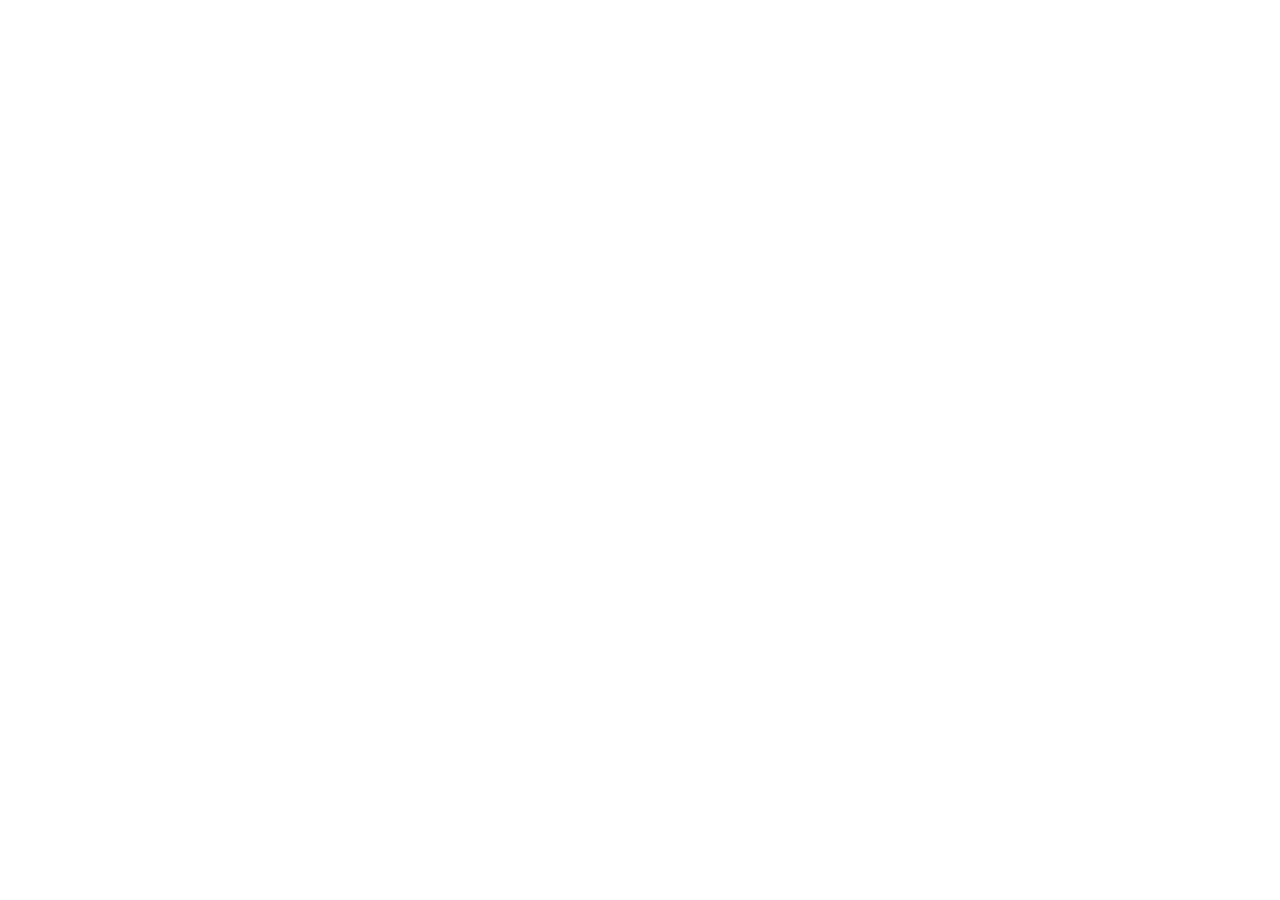
==== synonyms/index.html @ 4580f719 "Add files via upload" ====
<!doctype html>
<html lang="en">
  <head>
    <meta charset="UTF-8" />
    <link rel="icon" type="image/svg+xml" href="/vite.svg" />
    <meta name="viewport" content="width=device-width, initial-scale=1.0" />
    <title>Specialty Synonyms</title>
    <script type="module" crossorigin src="/assets/index-JRxyMXLc.js"></script>
    <link rel="stylesheet" crossorigin href="/assets/index-dJjSjtn8.css">
  </head>
  <body>
    <div id="root"></div>
  </body>
</html>
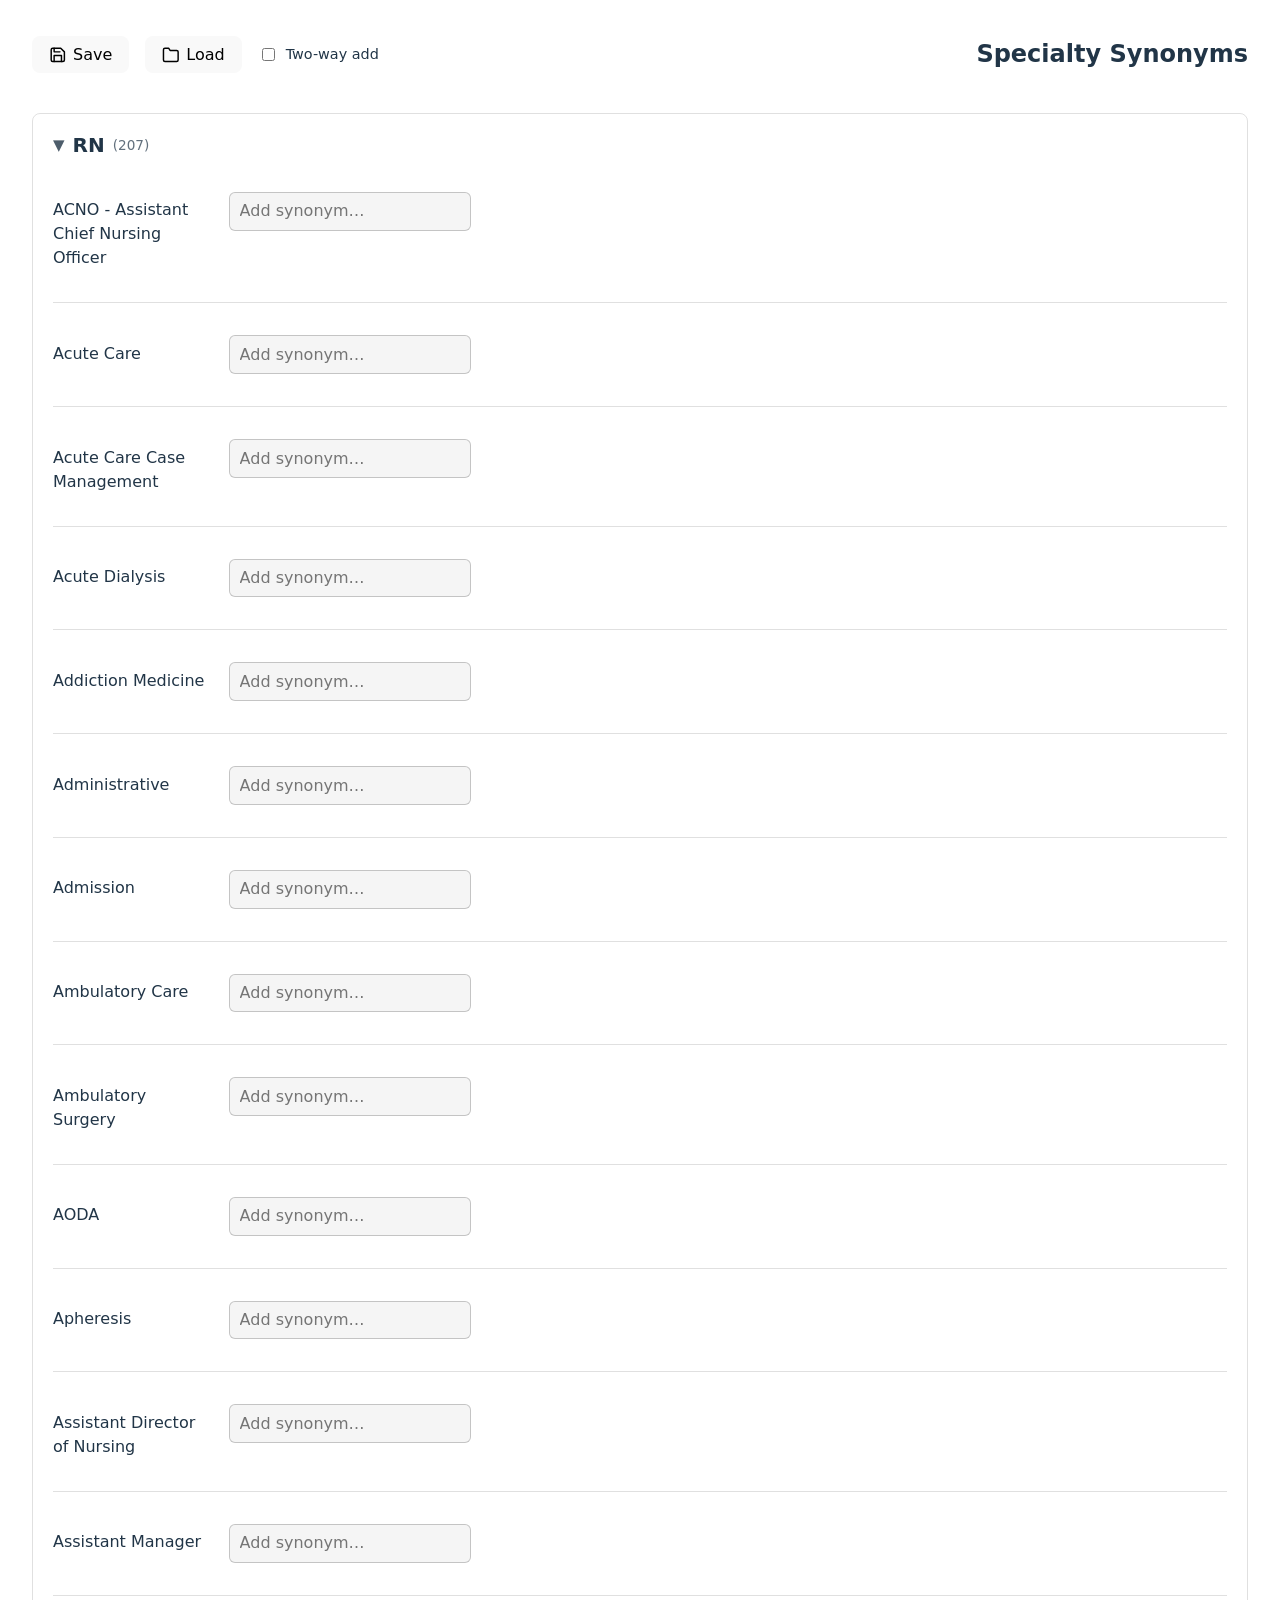
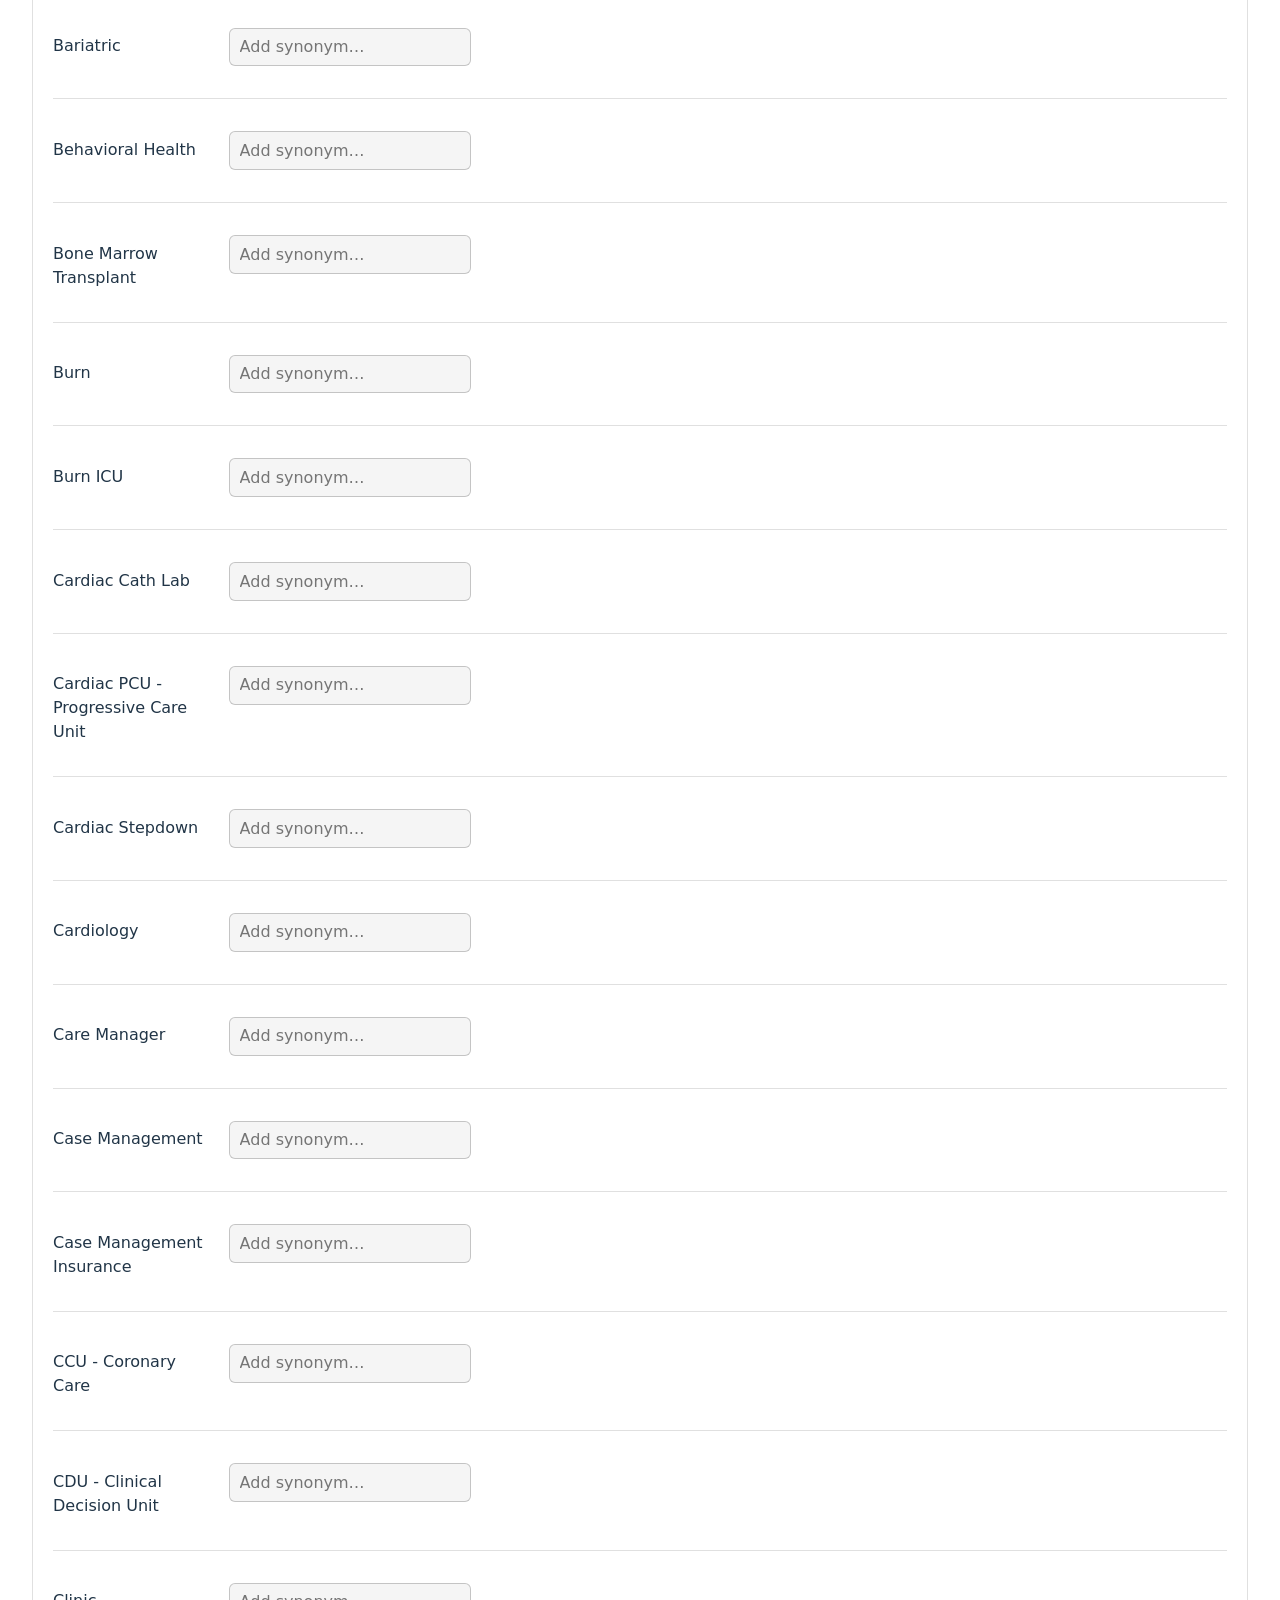
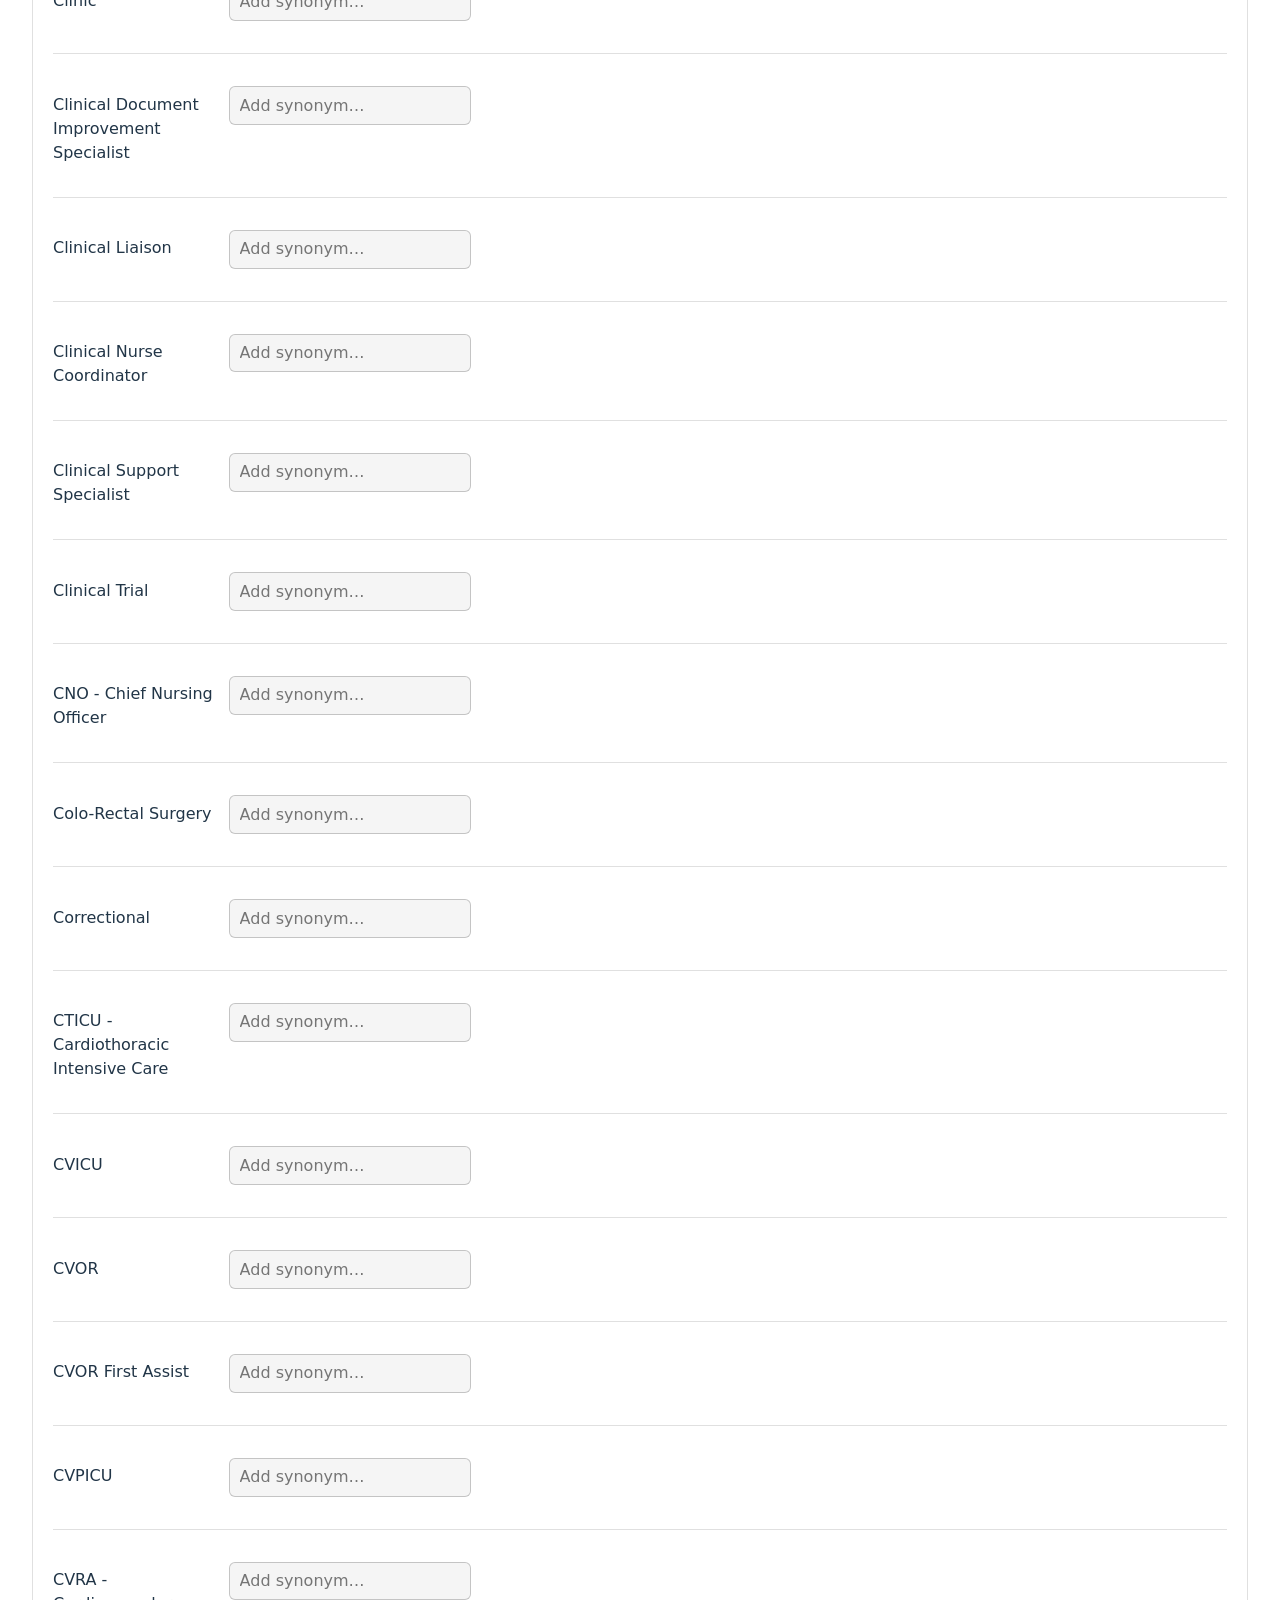
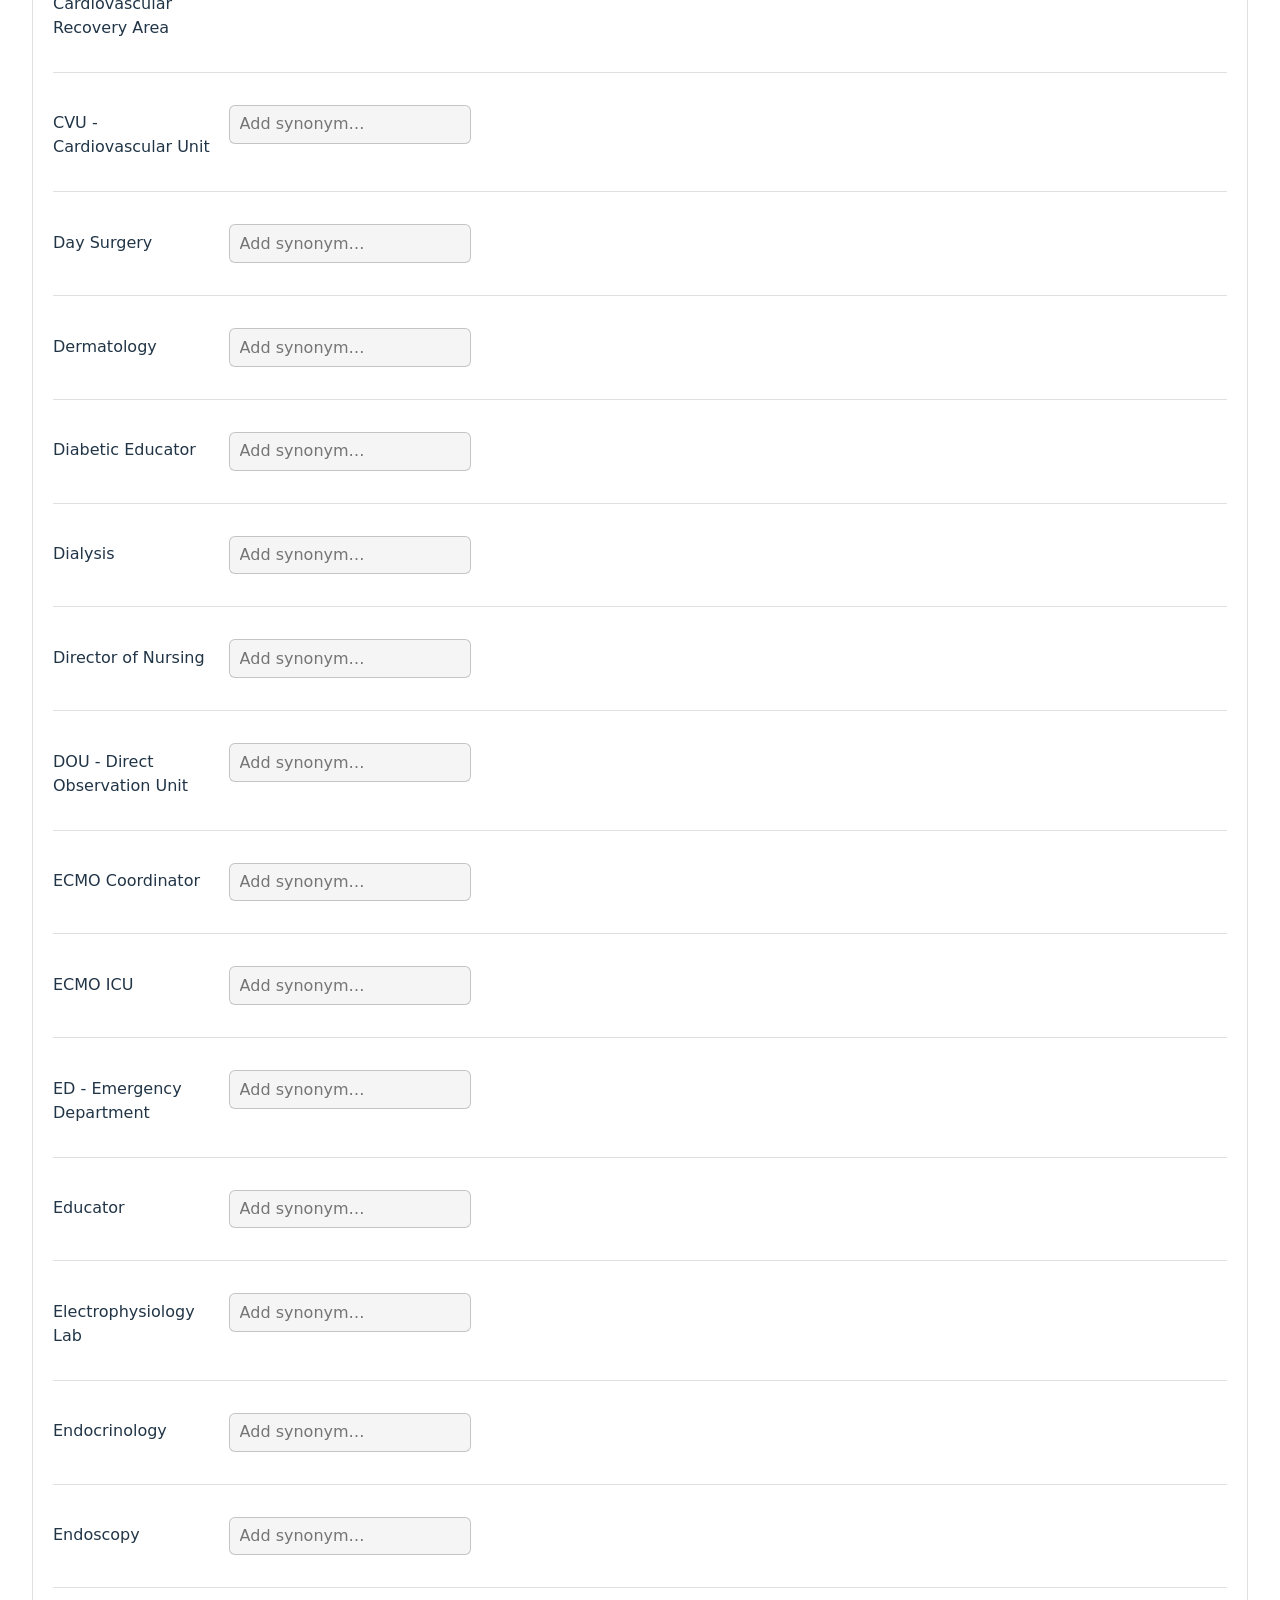
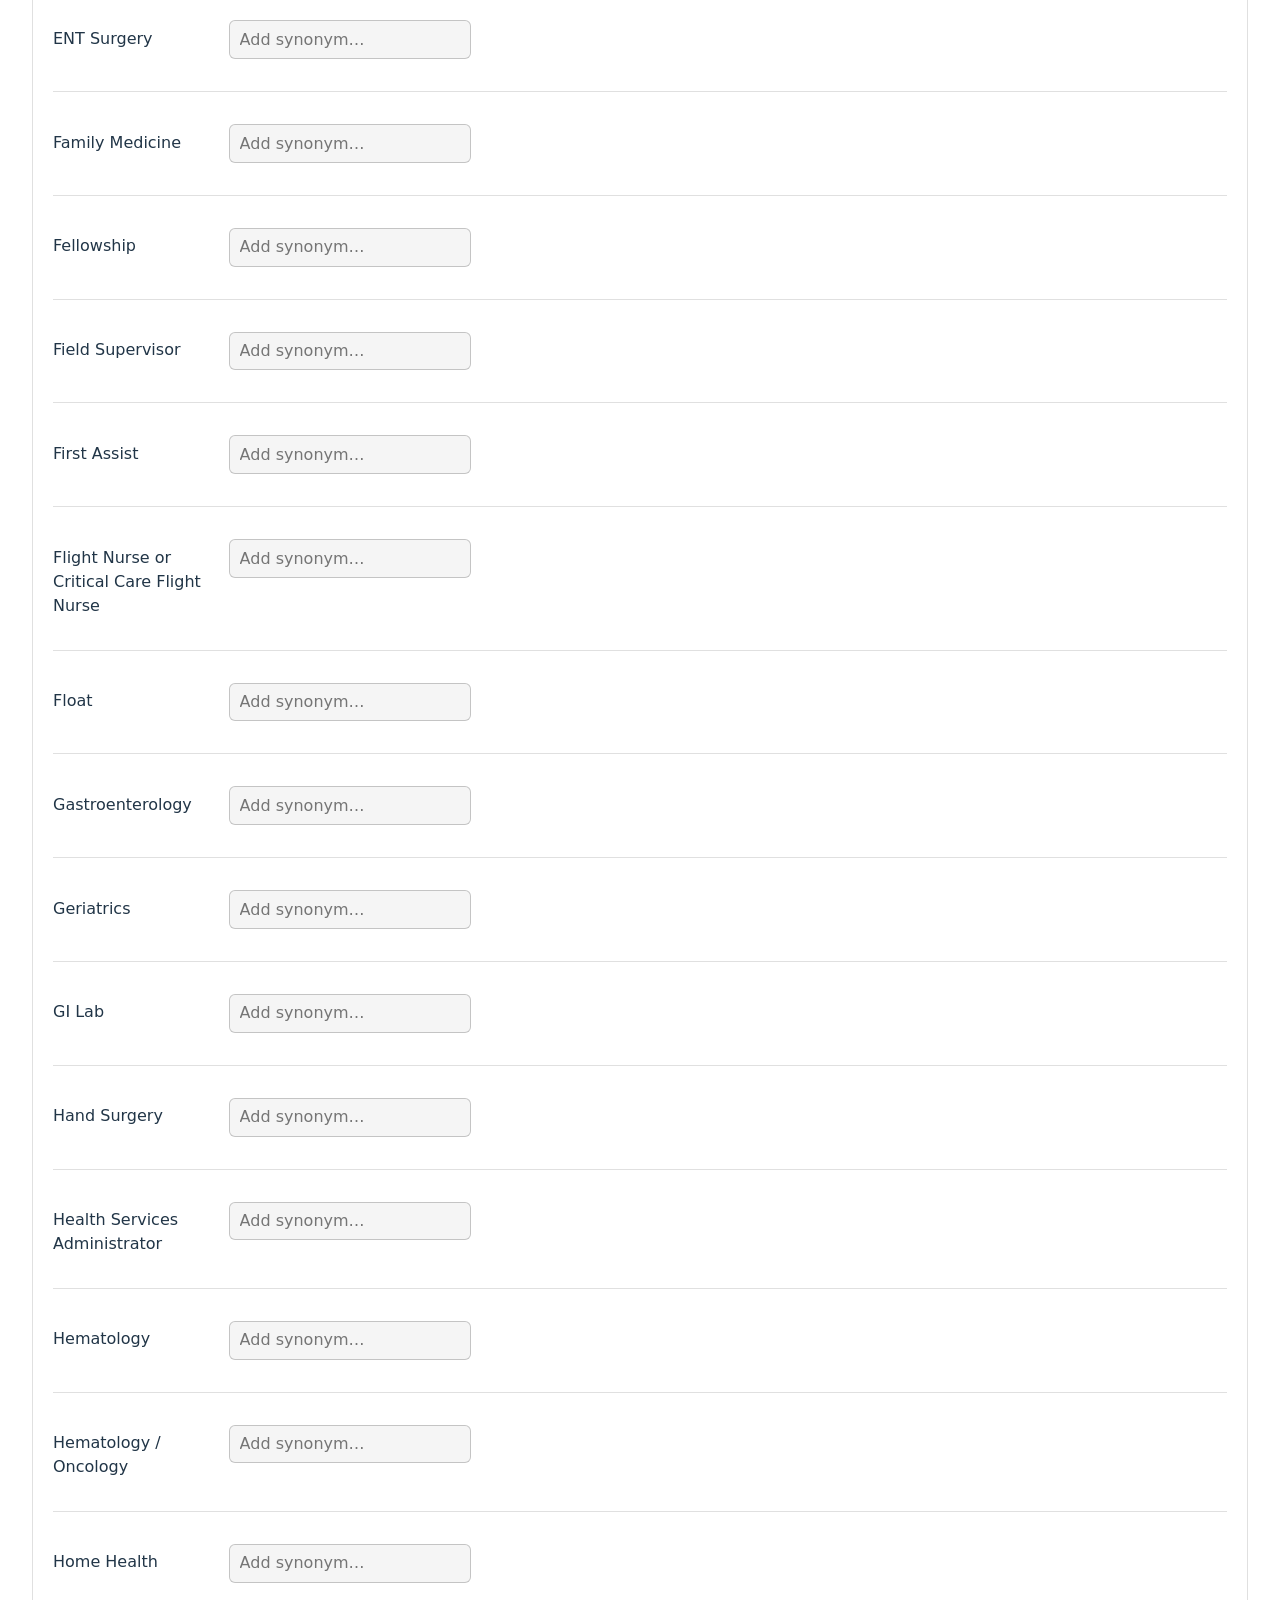
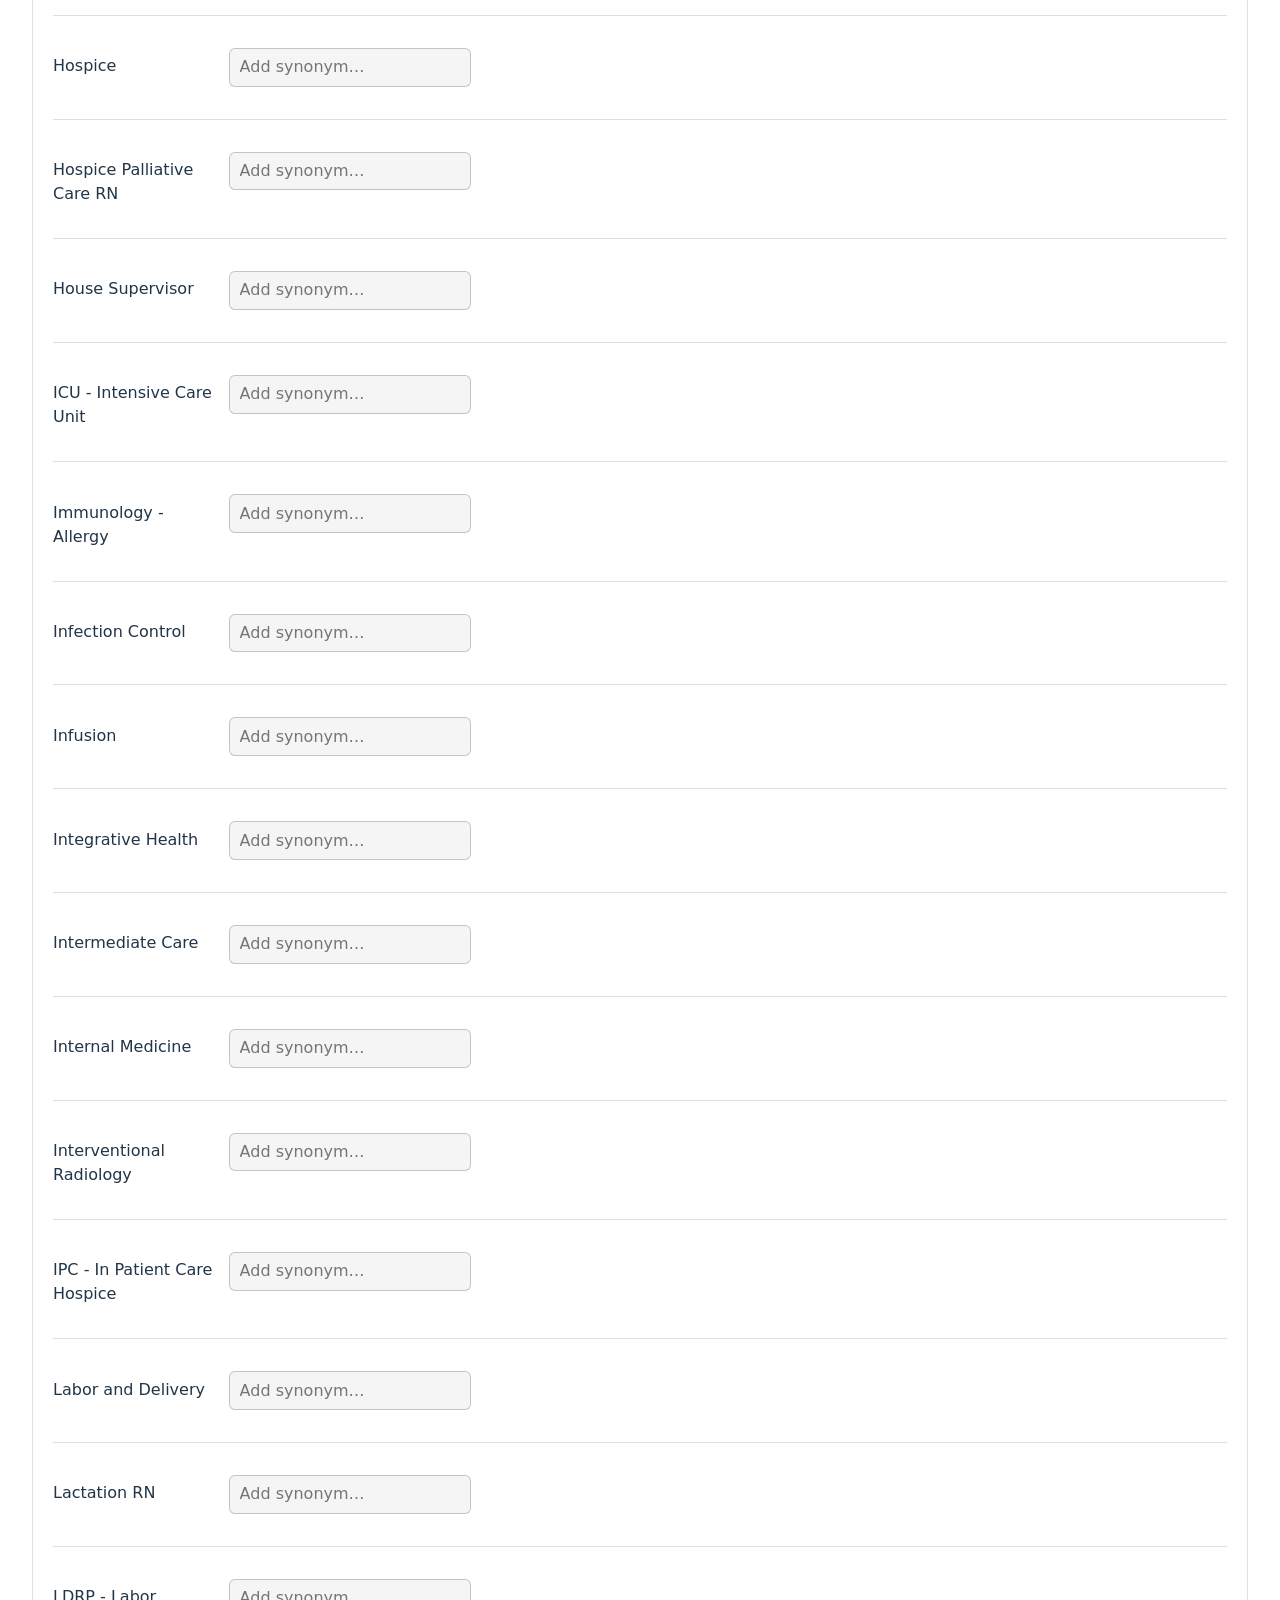
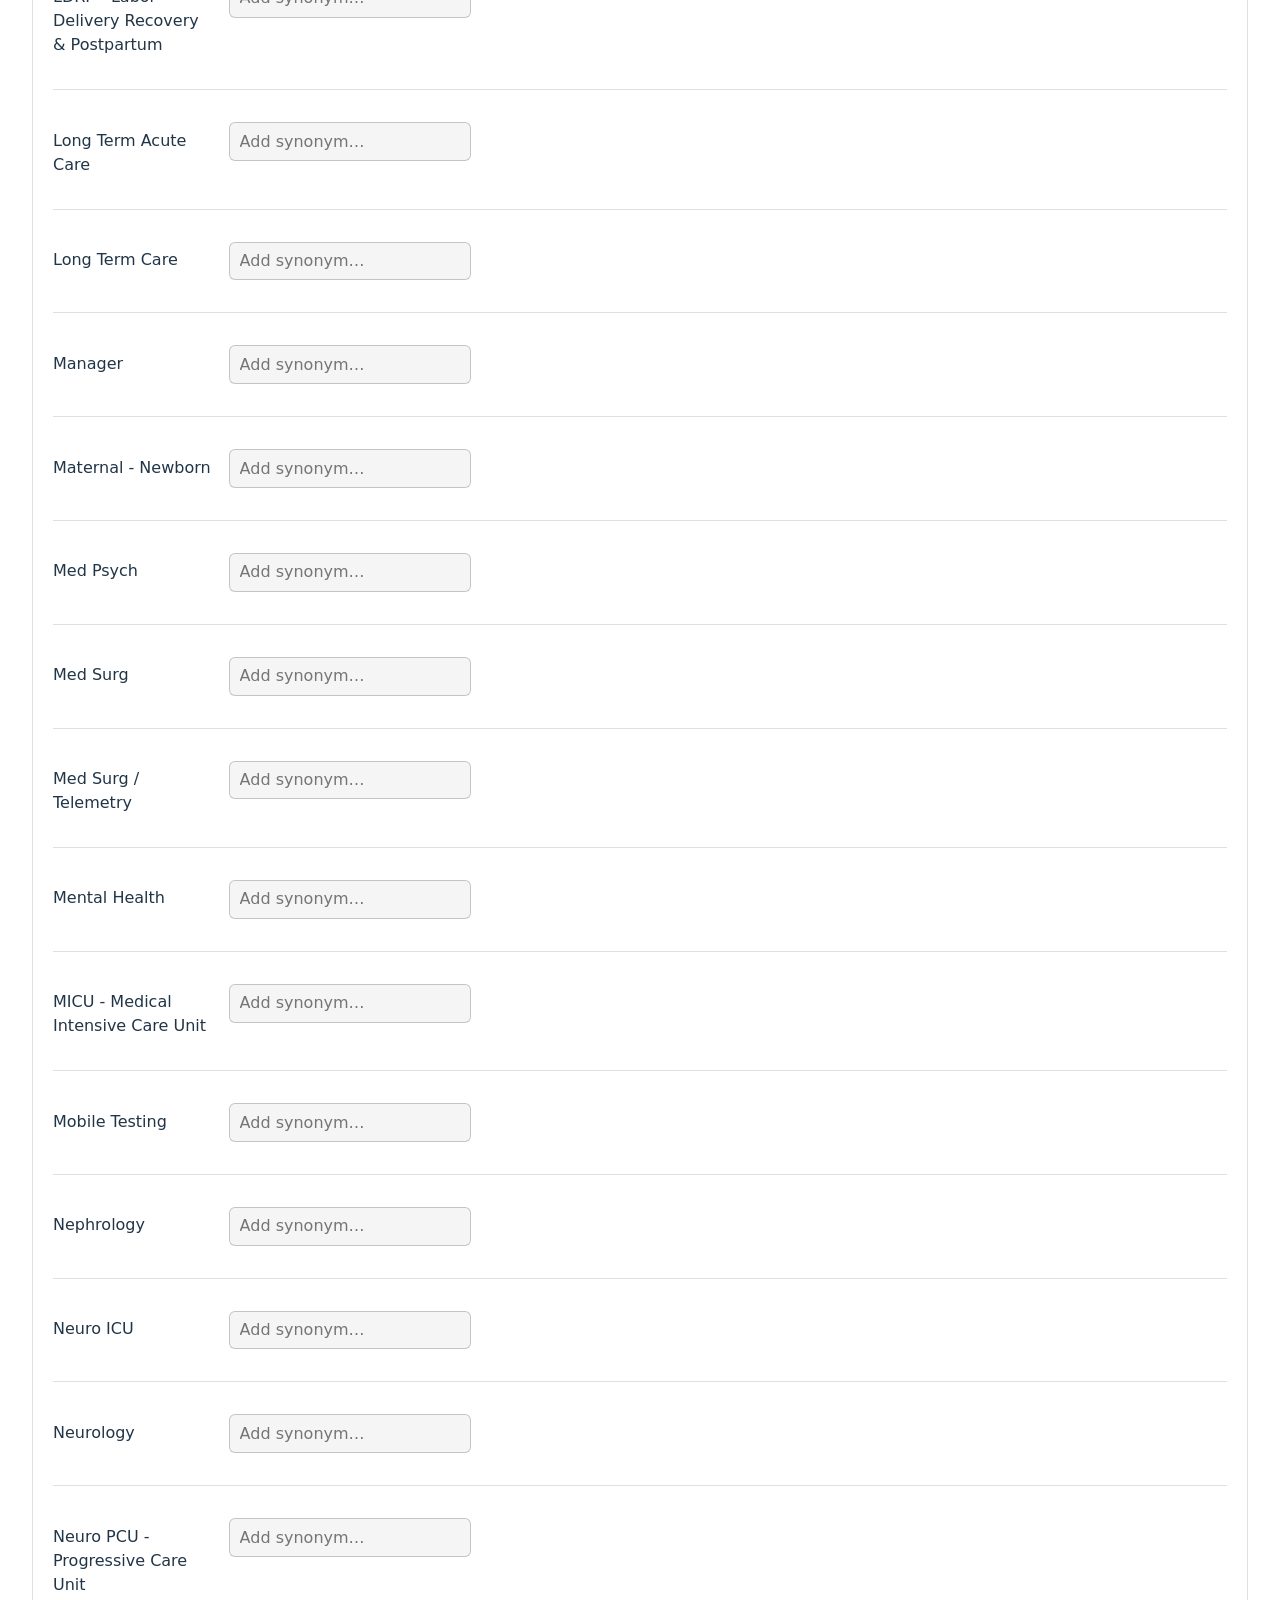
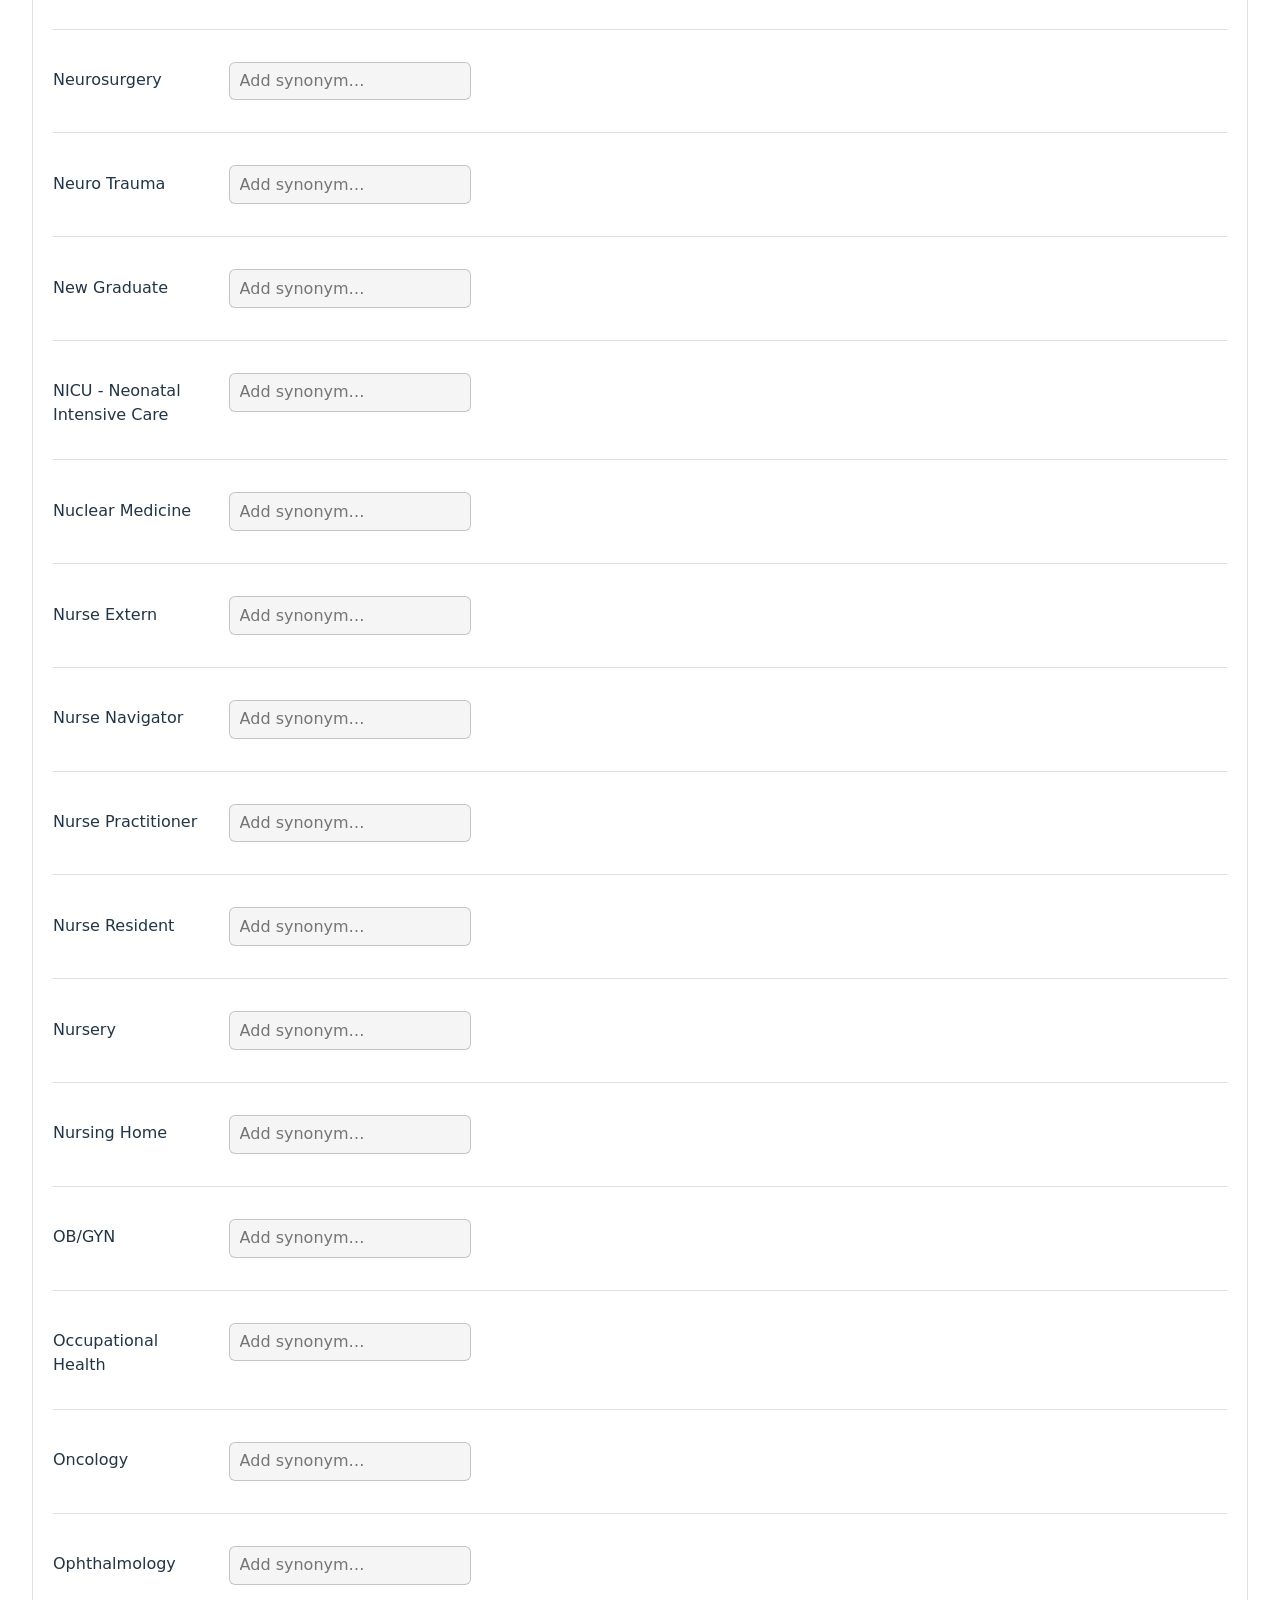
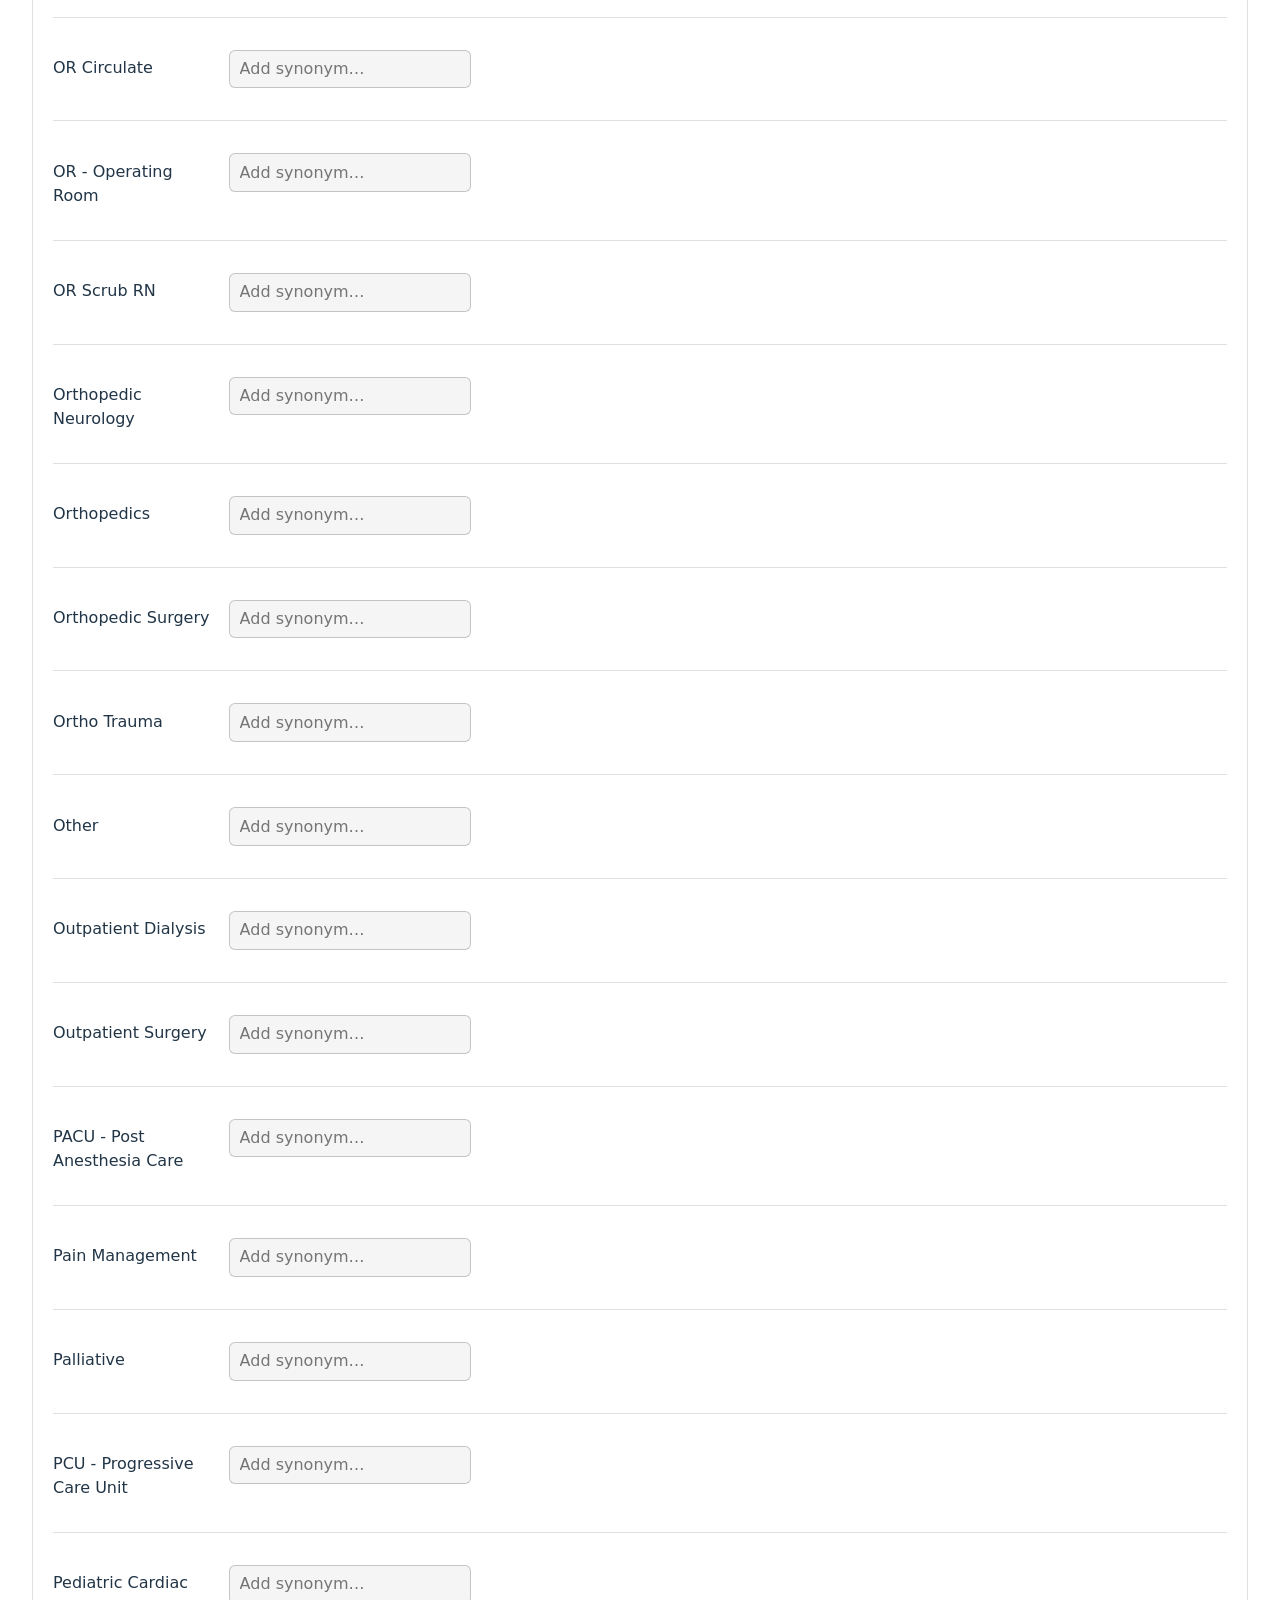
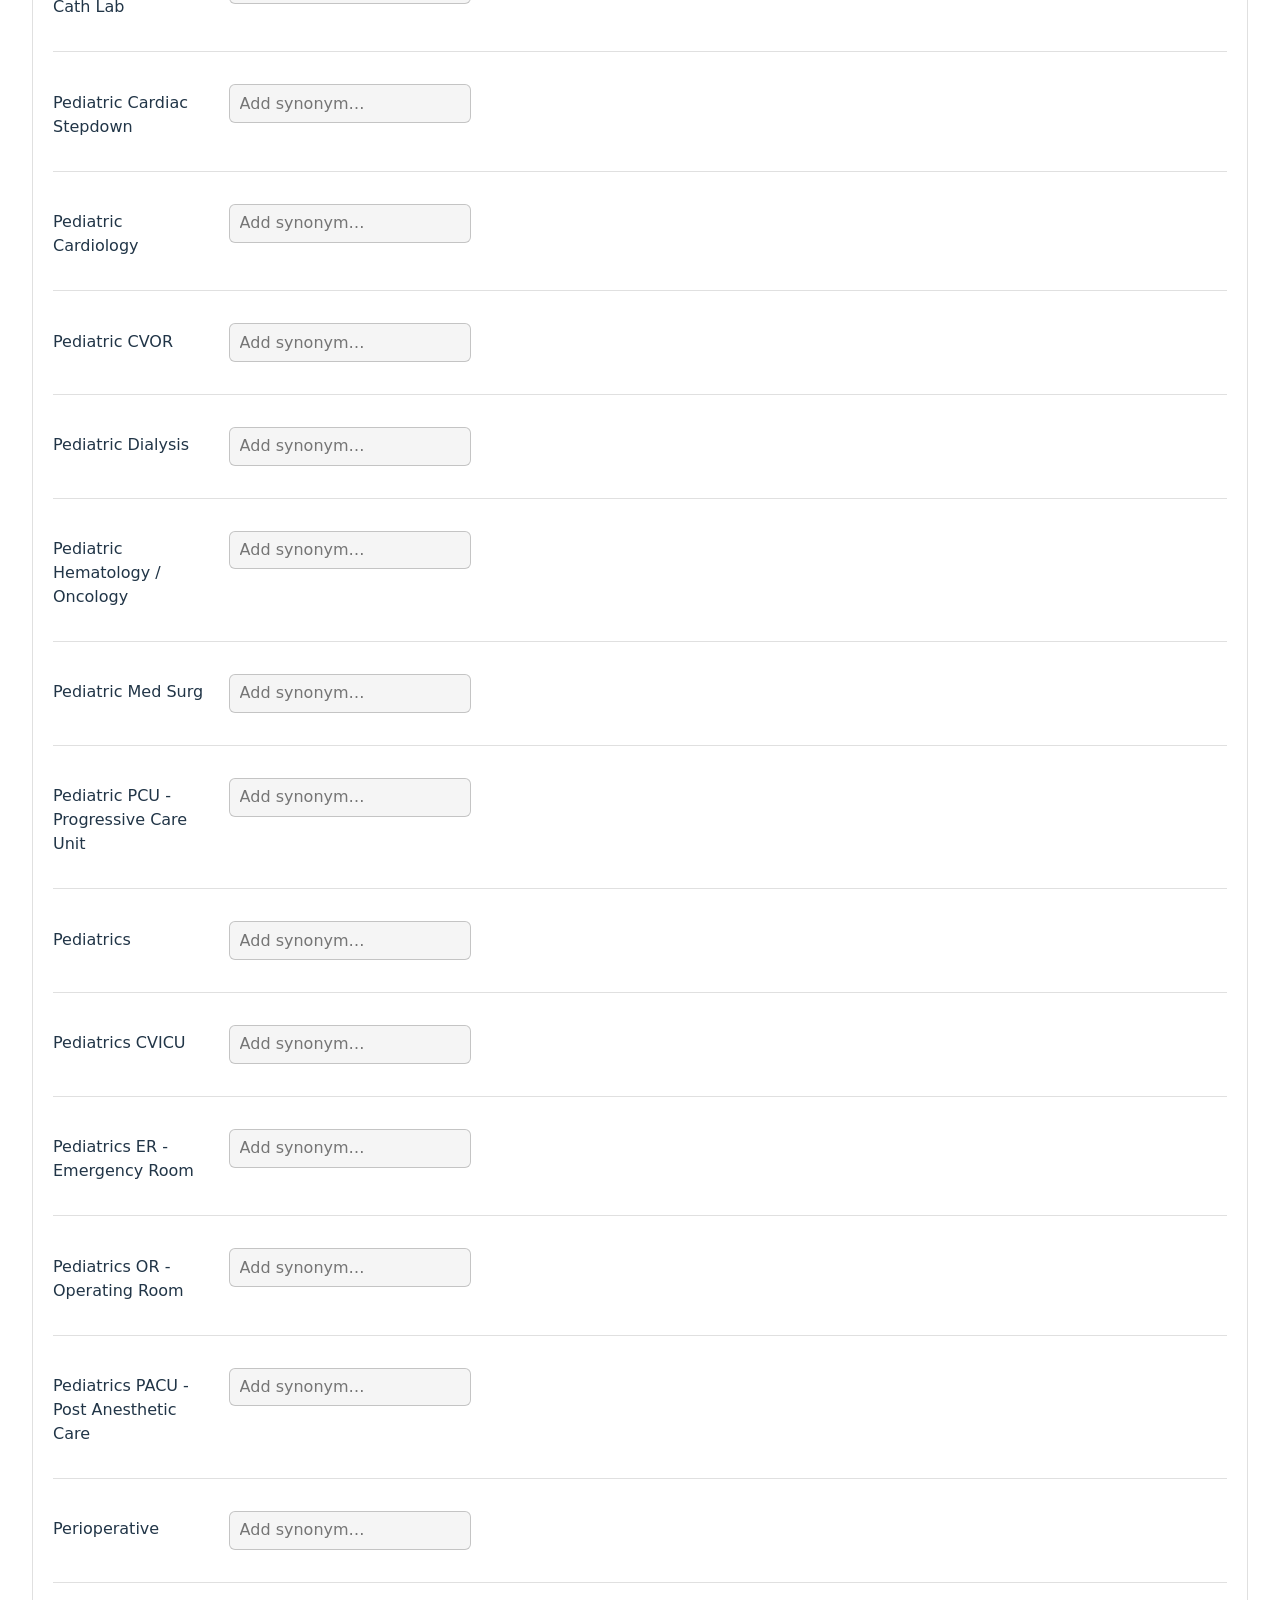
==== commit 260f8501: "Add files via upload" ====
--- a/synonyms/index.html
+++ b/synonyms/index.html
@@ -2,11 +2,11 @@
 <html lang="en">
   <head>
     <meta charset="UTF-8" />
-    <link rel="icon" type="image/svg+xml" href="/vite.svg" />
+    <link rel="icon" type="image/svg+xml" href="./vite.svg" />
     <meta name="viewport" content="width=device-width, initial-scale=1.0" />
     <title>Specialty Synonyms</title>
-    <script type="module" crossorigin src="/assets/index-JRxyMXLc.js"></script>
-    <link rel="stylesheet" crossorigin href="/assets/index-dJjSjtn8.css">
+    <script type="module" crossorigin src="./assets/index-JRxyMXLc.js"></script>
+    <link rel="stylesheet" crossorigin href="./assets/index-dJjSjtn8.css">
   </head>
   <body>
     <div id="root"></div>
--- a/synonyms/assets/index-dJjSjtn8.css
+++ b/synonyms/assets/index-dJjSjtn8.css
@@ -0,0 +1 @@
+:root{--lightningcss-light:initial;--lightningcss-dark: ;color-scheme:light dark;color:#ffffffde;font-synthesis:none;text-rendering:optimizelegibility;-webkit-font-smoothing:antialiased;-moz-osx-font-smoothing:grayscale;background-color:#242424;font-family:system-ui,Avenir,Helvetica,Arial,sans-serif;font-weight:400;line-height:1.5}@media (prefers-color-scheme:dark){:root{--lightningcss-light: ;--lightningcss-dark:initial}}a{color:#646cff;-webkit-text-decoration:inherit;text-decoration:inherit;font-weight:500}a:hover{color:#535bf2}body{min-width:320px;min-height:100vh;margin:0}#root{width:100%}h1{font-size:3.2em;line-height:1.1}button{cursor:pointer;background-color:#1a1a1a;border:1px solid #0000;border-radius:8px;padding:.6em 1.2em;font-family:inherit;font-size:1em;font-weight:500;transition:border-color .25s}button:hover{border-color:#646cff}button:focus,button:focus-visible{outline:4px auto -webkit-focus-ring-color}@media (prefers-color-scheme:light){:root{color:#213547;background-color:#fff}a:hover{color:#747bff}button{background-color:#f9f9f9}}.app{box-sizing:border-box;text-align:left;width:100%;min-width:720px;padding:1.5rem 2rem}.app-header{z-index:50;background-color:#242424;justify-content:space-between;align-items:center;gap:1rem;margin-bottom:1.5rem;margin-left:-2rem;margin-right:-2rem;padding:.75rem 2rem 1rem;display:flex;position:sticky;top:0}@media (prefers-color-scheme:light){.app-header{background-color:#fff}}.app-header h1{margin:0;font-size:1.5rem}.app-actions{align-items:center;gap:1rem;display:flex}.app-toggle{cursor:pointer;-webkit-user-select:none;user-select:none;align-items:center;gap:.5rem;font-size:.9rem;display:flex}.app-actions button{padding:.5rem 1rem}.app-action-button{align-items:center;gap:.4rem;display:inline-flex}.app-action-icon{flex-shrink:0;width:1.1em;height:1.1em}.hidden-file-input{opacity:0;pointer-events:none;width:0;height:0;position:absolute}.message{border-radius:8px;margin-bottom:1rem;padding:.75rem 1rem}.message-error{color:#dc3545;background-color:#dc354526}.message-success{color:#198754;background-color:#19875426}.modal-overlay{z-index:100;background-color:#00000080;justify-content:center;align-items:center;padding:1rem;display:flex;position:fixed;inset:0}.modal{background-color:#242424;border-radius:8px;max-width:480px;max-height:80vh;padding:1.5rem;overflow:auto;box-shadow:0 8px 32px #0006}@media (prefers-color-scheme:light){.modal{background-color:#fff;box-shadow:0 8px 32px #0003}}.modal-title{margin:0 0 .5rem;font-size:1.25rem}.modal-description{opacity:.9;margin:0 0 1rem;font-size:.9rem}.modal-warnings{margin:0 0 1.25rem;padding-left:1.25rem;font-size:.9rem;line-height:1.5}.modal-warnings li{margin-bottom:.25rem}.modal-actions{justify-content:flex-end;gap:.5rem;display:flex}.app-main{flex-direction:column;gap:2rem;display:flex}.discipline-section{border:1px solid #ffffff1f;border-radius:8px;padding:1rem 1.25rem}@media (prefers-color-scheme:light){.discipline-section{border-color:#0000001f}}.discipline-heading{margin:0 0 1rem;font-size:1.25rem;font-weight:600}.discipline-heading-button{width:100%;font:inherit;color:inherit;text-align:left;cursor:pointer;background:0 0;border:none;align-items:center;gap:.5rem;margin:0 0 1rem;padding:0;font-size:1.25rem;font-weight:600;display:flex}.discipline-heading-button:last-of-type{margin-bottom:0}.discipline-heading-button:hover{opacity:.9}.discipline-heading-chevron{opacity:.8;flex-shrink:0;font-size:.75em}.discipline-heading-count{opacity:.7;font-size:.85rem;font-weight:500}.specialty-rows{flex-direction:column;display:flex}.specialty-row{border-bottom:1px solid #ffffff1f;grid-template-columns:160px 1fr;align-items:start;gap:1rem;min-height:2.25rem;padding:2rem 0;display:grid}.specialty-row:last-child{border-bottom:none}@media (prefers-color-scheme:light){.specialty-row{border-bottom-color:#0000001f}}.specialty-name{padding-top:.4rem;font-weight:500}.specialty-editor{flex-wrap:wrap;align-items:center;gap:.5rem;display:flex}.synonym-pills{flex-wrap:wrap;gap:.35rem;display:inline-flex}.pill{background-color:#646cff40;border-radius:999px;align-items:center;gap:.25rem;padding:.25rem .5rem;font-size:.875rem;display:inline-flex}@media (prefers-color-scheme:light){.pill{background-color:#646cff26}}.pill-unexpected{color:#f8d7da;background-color:#dc35454d!important}@media (prefers-color-scheme:light){.pill-unexpected{color:#721c24;background-color:#dc354540!important}}.pill-remove{cursor:pointer;min-width:1.25rem;height:1.25rem;color:inherit;opacity:.8;background:0 0;border:none;border-radius:4px;margin:0;padding:0 .15rem;font-size:1.1em;line-height:1}.pill-remove:hover{opacity:1;background-color:#0000001a}@media (prefers-color-scheme:light){.pill-remove:hover{background-color:#00000014}}.synonym-dropdown{flex-shrink:0;min-width:180px;margin-right:2rem;position:relative}.synonym-dropdown-input{width:100%;min-width:160px;font:inherit;color:inherit;background-color:#0003;border:1px solid #fff3;border-radius:6px;padding:.4rem .6rem}.synonym-dropdown-input:disabled{opacity:.6;cursor:not-allowed}@media (prefers-color-scheme:light){.synonym-dropdown-input{background-color:#0000000a;border-color:#0003}}.synonym-dropdown-list{z-index:10;background-color:#242424;border:1px solid #fff3;border-radius:6px;max-height:220px;margin:.2rem 0 0;padding:.25rem 0;list-style:none;position:absolute;top:100%;left:0;right:0;overflow-y:auto;box-shadow:0 4px 12px #0000004d}@media (prefers-color-scheme:light){.synonym-dropdown-list{background-color:#fff;border-color:#00000026;box-shadow:0 4px 12px #0000001f}}.synonym-dropdown-item{cursor:pointer;padding:.4rem .75rem}.synonym-dropdown-item.highlight,.synonym-dropdown-item:hover{background-color:#646cff40}@media (prefers-color-scheme:light){.synonym-dropdown-item.highlight,.synonym-dropdown-item:hover{background-color:#646cff1f}}.synonym-dropdown-item.empty{cursor:default;color:#888}.synonym-dropdown-item.empty:hover{background-color:#0000}
